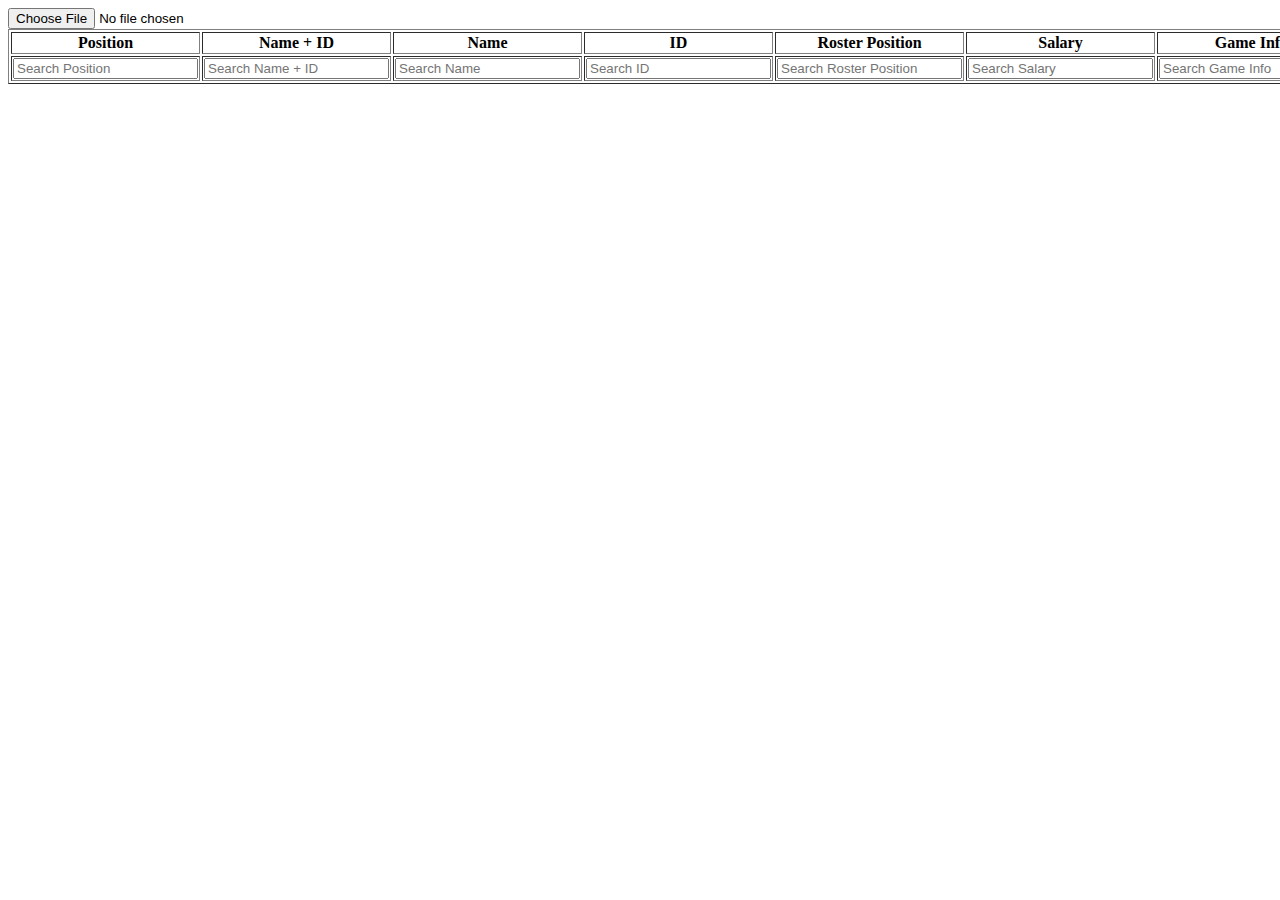
==== frontend/index.html @ 32f3376f "initial commit" ====
<!DOCTYPE html>
<html>
<head>
    <title>Player Data</title>
    <link rel="stylesheet" type="text/css" href="https://cdn.datatables.net/1.13.5/css/jquery.dataTables.css"/>
    <script src="https://code.jquery.com/jquery-3.6.0.min.js"></script>
    <script src="https://cdn.datatables.net/1.13.5/js/jquery.dataTables.min.js"></script>
</head>
<body>
    <input type="file" id="fileInput" accept=".csv"/>
    <table id="myTable" border="1">
        <thead>
            <tr>
                <th>Position</th>
                <th>Name + ID</th>
                <th>Name</th>
                <th>ID</th>
                <th>Roster Position</th>
                <th>Salary</th>
                <th>Game Info</th>
                <th>Team</th>
                <th>Avg Points Per Game</th>
            </tr>
            <tr>
                <th><input type="text" placeholder="Search Position" /></th>
                <th><input type="text" placeholder="Search Name + ID" /></th>
                <th><input type="text" placeholder="Search Name" /></th>
                <th><input type="text" placeholder="Search ID" /></th>
                <th><input type="text" placeholder="Search Roster Position" /></th>
                <th><input type="text" placeholder="Search Salary" /></th>
                <th><input type="text" placeholder="Search Game Info" /></th>
                <th><input type="text" placeholder="Search Team" /></th>
                <th><input type="text" placeholder="Search Avg Points" /></th>
            </tr>
        </thead>
        <tbody>
            <!-- Table body filled dynamically by CSV data -->
        </tbody>
    </table>

    <script>
        $(document).ready(function() {
            const table = $('#myTable').DataTable();

            // Handle the file input
            $('#fileInput').on('change', function(event) {
                const file = event.target.files[0];
                if (file) {
                    const reader = new FileReader();
                    reader.onload = function(e) {
                        const csvData = e.target.result.split('\n').slice(1); // Skip the header
                        csvData.forEach(line => {
                            const row = line.split(',').map(cell => cell.trim());
                            
                            // Ensuring we have exactly 9 columns
                            while (row.length < 9) {
                                row.push('');
                            }

                            if (row.filter(cell => cell).length > 0) {
                                table.row.add(row).draw();
                            }
                        });
                    };
                    reader.readAsText(file);
                }
            });

            // Apply column-specific filtering
            $('#myTable thead tr:eq(1) th input').each(function(index) {
                $(this).on('keyup change', function() {
                    if (table.column(index).search() !== this.value) {
                        table
                            .column(index)
                            .search(this.value)
                            .draw();
                    }
                });
            });
        });
    </script>
</body>
</html>
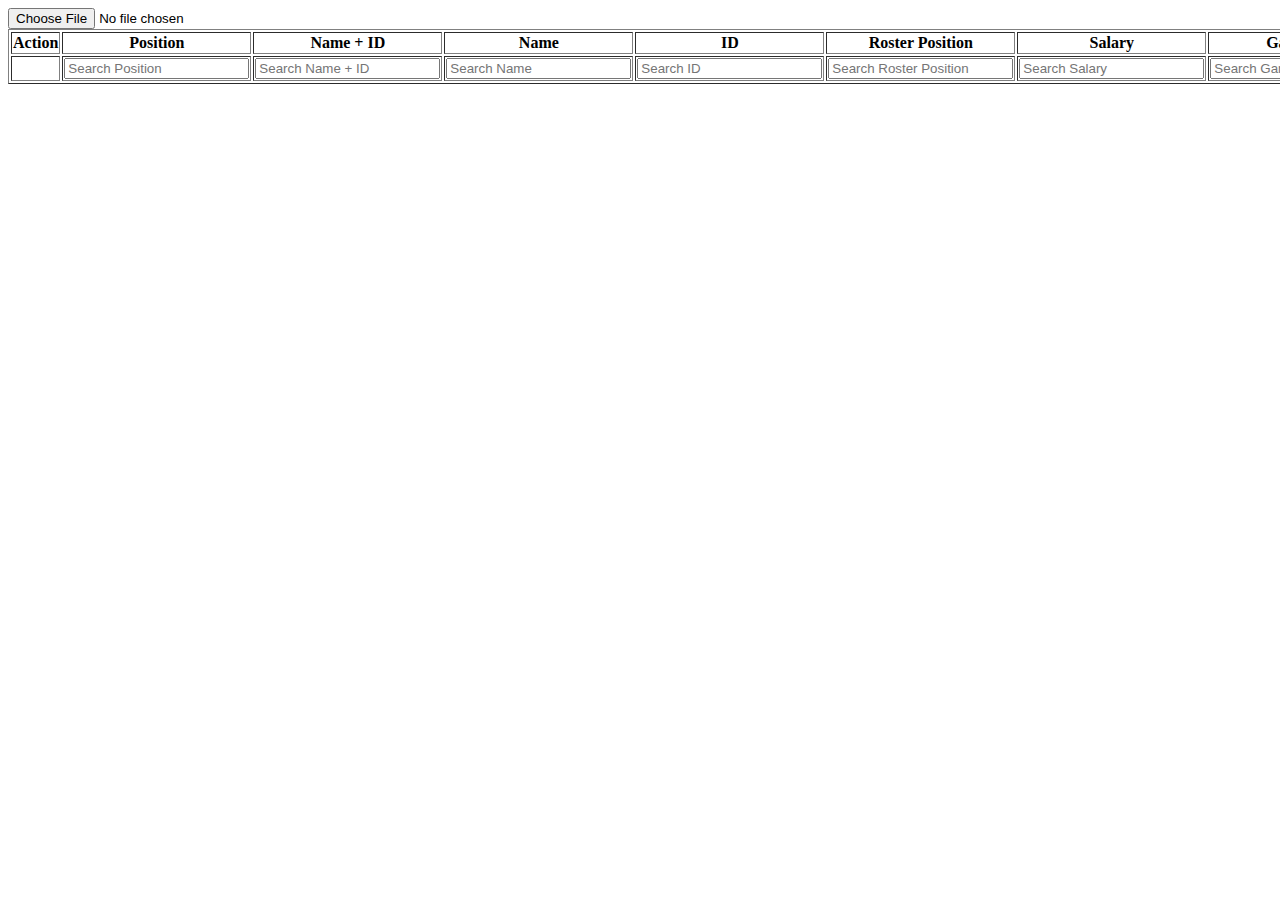
==== commit abd10097: "Change 1" ====
--- a/frontend/index.html
+++ b/frontend/index.html
@@ -1,16 +1,25 @@
 <!DOCTYPE html>
-<html>
+<html lang="en">
 <head>
+    <meta charset="UTF-8">
+    <meta name="viewport" content="width=device-width, initial-scale=1.0">
     <title>Player Data</title>
     <link rel="stylesheet" type="text/css" href="https://cdn.datatables.net/1.13.5/css/jquery.dataTables.css"/>
     <script src="https://code.jquery.com/jquery-3.6.0.min.js"></script>
     <script src="https://cdn.datatables.net/1.13.5/js/jquery.dataTables.min.js"></script>
+    <style>
+        .greyed-out {
+            background-color: #eaeaea; /* Light grey background */
+            color: #aaa; /* Light grey text */
+        }
+    </style>
 </head>
 <body>
     <input type="file" id="fileInput" accept=".csv"/>
     <table id="myTable" border="1">
         <thead>
             <tr>
+                <th>Action</th> <!-- New Action Column -->
                 <th>Position</th>
                 <th>Name + ID</th>
                 <th>Name</th>
@@ -19,9 +28,11 @@
                 <th>Salary</th>
                 <th>Game Info</th>
                 <th>Team</th>
+                <th>Opponent</th>
                 <th>Avg Points Per Game</th>
             </tr>
             <tr>
+                <th></th> <!-- Empty header for Action Column -->
                 <th><input type="text" placeholder="Search Position" /></th>
                 <th><input type="text" placeholder="Search Name + ID" /></th>
                 <th><input type="text" placeholder="Search Name" /></th>
@@ -30,6 +41,7 @@
                 <th><input type="text" placeholder="Search Salary" /></th>
                 <th><input type="text" placeholder="Search Game Info" /></th>
                 <th><input type="text" placeholder="Search Team" /></th>
+                <th><input type="text" placeholder="Search Opponent" /></th>
                 <th><input type="text" placeholder="Search Avg Points" /></th>
             </tr>
         </thead>
@@ -42,6 +54,9 @@
         $(document).ready(function() {
             const table = $('#myTable').DataTable();
 
+            // Hide specified columns: Name + ID (1), ID (3), Roster Position (4), Game Info (6)
+            table.columns([1, 3, 4, 6]).visible(false); // Column indexing is zero-based
+
             // Handle the file input
             $('#fileInput').on('change', function(event) {
                 const file = event.target.files[0];
@@ -51,13 +66,30 @@
                         const csvData = e.target.result.split('\n').slice(1); // Skip the header
                         csvData.forEach(line => {
                             const row = line.split(',').map(cell => cell.trim());
-                            
-                            // Ensuring we have exactly 9 columns
-                            while (row.length < 9) {
-                                row.push('');
-                            }
 
-                            if (row.filter(cell => cell).length > 0) {
+                            // Check for the expected number of columns
+                            if (row.length >= 9) {
+                                const gameInfo = row[6]; // Game Info
+                                const team = row[7]; // Team
+                                let opponent = '';
+
+                                // Extract the opponent from the game info if in the format "Team1@Team2"
+                                if (gameInfo) {
+                                    const teams = gameInfo.split(' ')[0]; // Take the part before the date
+                                    const teamNames = teams.split('@');
+                                    if (teamNames.length === 2) {
+                                        opponent = teamNames[0] === team ? teamNames[1] : teamNames[0];
+                                    }
+                                }
+
+                                // Now we have a new row structure, add opponent before Avg Points column
+                                row.splice(8, 0, opponent); // Insert opponent at index 8
+                                const avgPoints = row.pop(); // Remove existing last element
+                                row.push(avgPoints); // Push Avg Points back
+
+                                // Add checkbox at the beginning of the row
+                                row.unshift('<input type="checkbox" class="row-checkbox" checked />');
+                                
                                 table.row.add(row).draw();
                             }
                         });
@@ -70,12 +102,19 @@
             $('#myTable thead tr:eq(1) th input').each(function(index) {
                 $(this).on('keyup change', function() {
                     if (table.column(index).search() !== this.value) {
-                        table
-                            .column(index)
-                            .search(this.value)
-                            .draw();
+                        table.column(index).search(this.value).draw();
                     }
                 });
+            });
+
+            // Handle checkbox change events
+            $('#myTable tbody').on('change', 'input.row-checkbox', function() {
+                const $row = $(this).closest('tr');
+                if (!$(this).is(':checked')) {
+                    $row.addClass('greyed-out'); // Grey out the row if unchecked
+                } else {
+                    $row.removeClass('greyed-out'); // Restore the original color if checked
+                }
             });
         });
     </script>
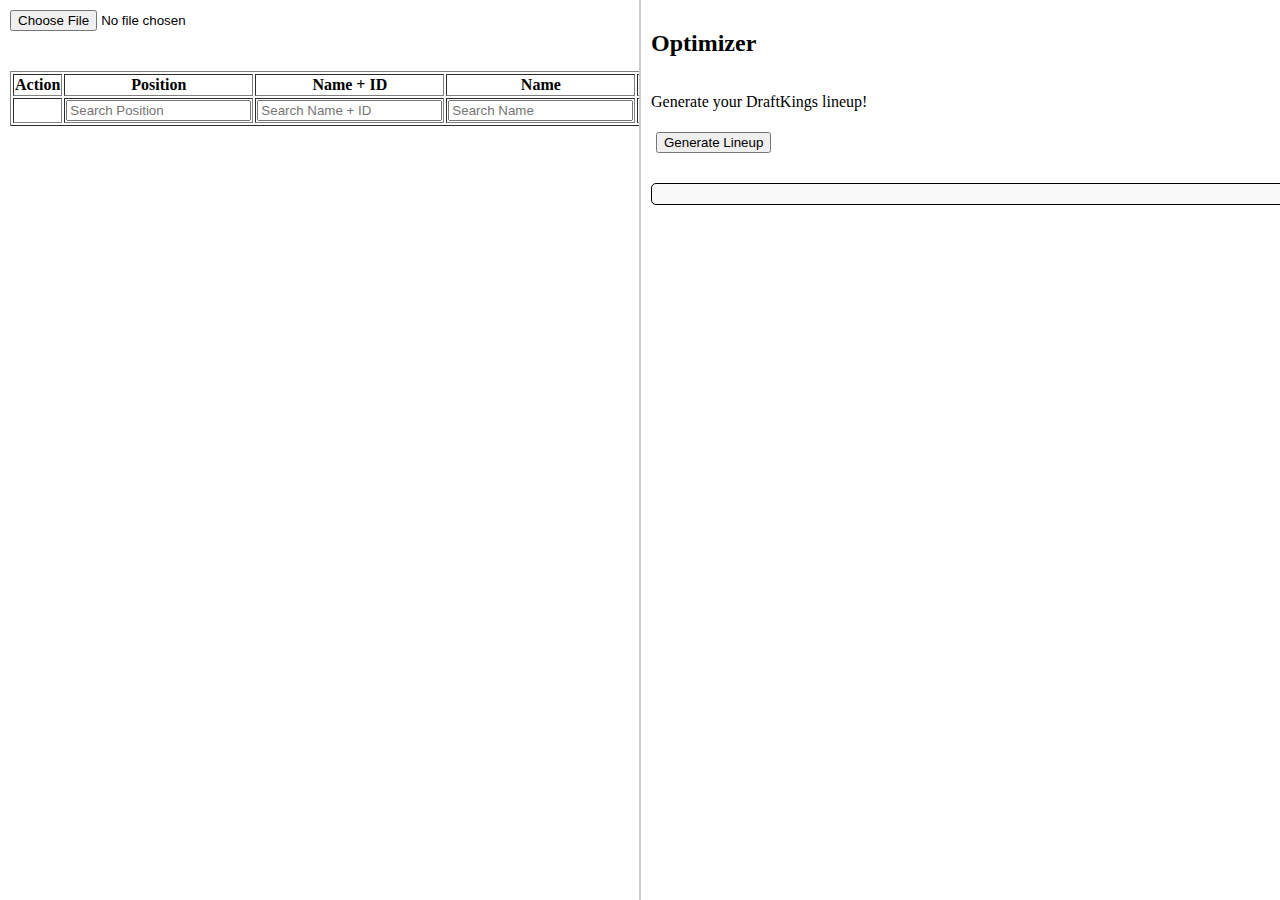
==== commit 5a575308: "Update Tuesday" ====
--- a/frontend/index.html
+++ b/frontend/index.html
@@ -3,118 +3,312 @@
 <head>
     <meta charset="UTF-8">
     <meta name="viewport" content="width=device-width, initial-scale=1.0">
-    <title>Player Data</title>
+    <title>Player Data - Optimizer Update Tuesday</title>
     <link rel="stylesheet" type="text/css" href="https://cdn.datatables.net/1.13.5/css/jquery.dataTables.css"/>
     <script src="https://code.jquery.com/jquery-3.6.0.min.js"></script>
     <script src="https://cdn.datatables.net/1.13.5/js/jquery.dataTables.min.js"></script>
     <style>
+        body {
+            display: flex; /* Use flexbox for the main layout */
+            height: 100vh; /* Full height of the viewport */
+            margin: 0; /* Remove default body margin */
+        }
+        #leftPanel {
+            width: 50%; /* Left panel for DataTable */
+            padding: 10px; /* Padding around the DataTable */
+            overflow-y: auto; /* Enable vertical overflow for scrolling if necessary */
+            border-right: 2px solid #ccc; /* Optional: border between panels */
+        }
+        #rightPanel {
+            width: 50%; /* Right panel for optimizer */
+            padding: 10px; /* Padding around the optimizer area */
+            overflow-y: auto; /* Enable vertical overflow for scrolling if necessary */
+            display: flex; /* Flexbox for layout */
+            flex-direction: column; /* Stack elements vertically */
+            align-items: flex-start; /* Align items to the start */
+        }
         .greyed-out {
             background-color: #eaeaea; /* Light grey background */
             color: #aaa; /* Light grey text */
         }
+        #gamesDisplay {
+            display: flex; /* Use flexbox for horizontal display */
+            flex-wrap: wrap; /* Allow items to wrap */
+            overflow-x: auto; /* Allow horizontal scrolling if necessary */
+            margin-bottom: 20px; /* Space between games and table */
+            padding: 10px; /* Padding around games display */
+        }
+        .game {
+            display: flex;
+            flex-direction: column; /* Stack name and input vertically */
+            align-items: center; /* Center items */
+            margin: 5px;
+            padding: 10px; /* Padding inside each game box */
+            background-color: #444; /* Dark grey background for each game box */
+            color: white; /* White text for better contrast */
+            border-radius: 8px; /* Rounded corners for the boxes */
+            width: auto; /* Auto width to allow flexible sizing */
+            min-width: 100px; /* Minimum width to ensure usability */
+            box-sizing: border-box; /* Include padding in width calculation */
+            text-align: center; /* Center text for each game */
+        }
+        .projected-total {
+            margin-top: 5px; /* Space between game name and input */
+            width: 50px; /* Fixed width for input box (3 digits) */
+            padding: 5px; /* Padding inside input */
+            border: none; /* Remove default border */
+            border-radius: 4px; /* Rounded corners for input */
+        }
+        table {
+            width: 100%; /* Table width to take full available space */
+        }
+        .lineup {
+            margin-top: 20px; /* Space above lineup output */
+            padding: 10px;
+            border: 1px solid #000; /* Border for the lineup */
+            width: 100%;
+            border-radius: 5px;
+            background-color: #f9f9f9; /* Light grey background for lineup */
+        }
+        button {
+            margin: 5px; /* Space between buttons */
+        }
     </style>
 </head>
 <body>
-    <input type="file" id="fileInput" accept=".csv"/>
-    <table id="myTable" border="1">
-        <thead>
-            <tr>
-                <th>Action</th> <!-- New Action Column -->
-                <th>Position</th>
-                <th>Name + ID</th>
-                <th>Name</th>
-                <th>ID</th>
-                <th>Roster Position</th>
-                <th>Salary</th>
-                <th>Game Info</th>
-                <th>Team</th>
-                <th>Opponent</th>
-                <th>Avg Points Per Game</th>
-            </tr>
-            <tr>
-                <th></th> <!-- Empty header for Action Column -->
-                <th><input type="text" placeholder="Search Position" /></th>
-                <th><input type="text" placeholder="Search Name + ID" /></th>
-                <th><input type="text" placeholder="Search Name" /></th>
-                <th><input type="text" placeholder="Search ID" /></th>
-                <th><input type="text" placeholder="Search Roster Position" /></th>
-                <th><input type="text" placeholder="Search Salary" /></th>
-                <th><input type="text" placeholder="Search Game Info" /></th>
-                <th><input type="text" placeholder="Search Team" /></th>
-                <th><input type="text" placeholder="Search Opponent" /></th>
-                <th><input type="text" placeholder="Search Avg Points" /></th>
-            </tr>
-        </thead>
-        <tbody>
-            <!-- Table body filled dynamically by CSV data -->
-        </tbody>
-    </table>
+    <div id="leftPanel">
+        <input type="file" id="fileInput" accept=".csv"/>
+
+        <div id="gamesDisplay"></div>
+
+        <table id="myTable" border="1">
+            <thead>
+                <tr>
+                    <th>Action</th>
+                    <th>Position</th>
+                    <th>Name + ID</th>
+                    <th>Name</th>
+                    <th>ID</th>
+                    <th>Roster Position</th>
+                    <th>Salary</th>
+                    <th>Game Info</th>
+                    <th>Team</th>
+                    <th>Opponent</th>
+                    <th>Avg Points Per Game</th>
+                    <th>Own%</th>
+                    <th>Proj</th>
+                    <th>Value</th>
+                </tr>
+                <tr>
+                    <th></th>
+                    <th><input type="text" placeholder="Search Position" /></th>
+                    <th><input type="text" placeholder="Search Name + ID" /></th>
+                    <th><input type="text" placeholder="Search Name" /></th>
+                    <th><input type="text" placeholder="Search ID" /></th>
+                    <th><input type="text" placeholder="Search Roster Position" /></th>
+                    <th><input type="text" placeholder="Search Salary" /></th>
+                    <th><input type="text" placeholder="Search Game Info" /></th>
+                    <th><input type="text" placeholder="Search Team" /></th>
+                    <th><input type="text" placeholder="Search Opponent" /></th>
+                    <th><input type="text" placeholder="Search Avg Points" /></th>
+                    <th><input type="text" placeholder="Search Own%" /></th>
+                    <th><input type="text" placeholder="Search Proj" /></th>
+                    <th><input type="text" placeholder="Search Value" /></th>
+                </tr>
+            </thead>
+            <tbody>
+                <!-- Table body filled dynamically by CSV data -->
+            </tbody>
+        </table>
+    </div>
+
+    <div id="rightPanel">
+        <h2>Optimizer</h2>
+        <p>Generate your DraftKings lineup!</p>
+        <button id="generateLineupButton" style="margin-bottom: 10px;">Generate Lineup</button>
+        <button id="copyLineupButton" style="display:none; margin-bottom: 10px;">Copy Lineup to Clipboard</button> <!-- Button to copy lineup -->
+        <div id="generatedLineup" class="lineup"></div> <!-- Div to display generated lineup -->
+        <div id="lineupMessage"></div> <!-- Div for displaying messages -->
+    </div>
 
     <script>
         $(document).ready(function() {
             const table = $('#myTable').DataTable();
 
-            // Hide specified columns: Name + ID (1), ID (3), Roster Position (4), Game Info (6)
-            table.columns([1, 3, 4, 6]).visible(false); // Column indexing is zero-based
-
-            // Handle the file input
+            // Hide specified columns
+            table.columns([2, 4, 5, 7, 10]).visible(false); // Column indexing is zero-based
+
+            // Handle file input
             $('#fileInput').on('change', function(event) {
                 const file = event.target.files[0];
                 if (file) {
                     const reader = new FileReader();
                     reader.onload = function(e) {
-                        const csvData = e.target.result.split('\n').slice(1); // Skip the header
+                        const csvData = e.target.result.split('\n').slice(1); // Skip header
+                        const games = new Set(); // Using a Set to store unique games
+
+                        $('#gamesDisplay').empty(); // Clear previous games
+
                         csvData.forEach(line => {
                             const row = line.split(',').map(cell => cell.trim());
-
-                            // Check for the expected number of columns
-                            if (row.length >= 9) {
+                            if (row.length >= 12) {
                                 const gameInfo = row[6]; // Game Info
                                 const team = row[7]; // Team
                                 let opponent = '';
 
-                                // Extract the opponent from the game info if in the format "Team1@Team2"
                                 if (gameInfo) {
-                                    const teams = gameInfo.split(' ')[0]; // Take the part before the date
+                                    const teams = gameInfo.split(' ')[0];
                                     const teamNames = teams.split('@');
+
                                     if (teamNames.length === 2) {
-                                        opponent = teamNames[0] === team ? teamNames[1] : teamNames[0];
+                                        const awayTeam = teamNames[0];
+                                        const homeTeam = teamNames[1];
+                                        opponent = awayTeam === team ? homeTeam : awayTeam;
+                                        const gameString = `${awayTeam} vs ${homeTeam}`;
+                                        games.add(gameString);
                                     }
                                 }
 
-                                // Now we have a new row structure, add opponent before Avg Points column
-                                row.splice(8, 0, opponent); // Insert opponent at index 8
-                                const avgPoints = row.pop(); // Remove existing last element
-                                row.push(avgPoints); // Push Avg Points back
-
-                                // Add checkbox at the beginning of the row
-                                row.unshift('<input type="checkbox" class="row-checkbox" checked />');
-                                
+                                row.splice(8, 0, opponent); // Insert opponent before Avg Points
+                                const avgPoints = row.pop(); // Remove Avg Points
+                                row.push(avgPoints); // Add Avg Points
+                                const value = row.pop(); // Pop value
+                                const proj = row.pop(); // Pop proj
+                                const own = row.pop(); // Pop own
+                                row.push(own, proj, value); // Add the new columns back to the row
+
+                                // Add an action button to each player
+                                const actionButton = '<button class="include-player">Include</button>';
+                                row.unshift(actionButton); // Add action button
                                 table.row.add(row).draw();
                             }
                         });
+
+                        // Display the games
+                        games.forEach(game => {
+                            $('#gamesDisplay').append(`
+                                <div class="game">
+                                    <span>${game}</span>
+                                    <input type="text" class="projected-total" maxlength="3" placeholder="Tot" />
+                                </div>
+                            `);
+                        });
                     };
                     reader.readAsText(file);
                 }
             });
 
-            // Apply column-specific filtering
-            $('#myTable thead tr:eq(1) th input').each(function(index) {
-                $(this).on('keyup change', function() {
-                    if (table.column(index).search() !== this.value) {
-                        table.column(index).search(this.value).draw();
+            // Toggle Inclusion/Exclusion of a Player
+            $('#myTable tbody').on('click', '.include-player', function() {
+                const $row = $(this).closest('tr');
+                const rowData = table.row($row).data();
+                const isSelected = $(this).text() === 'Exclude';
+                const newText = isSelected ? 'Include' : 'Exclude';
+
+                $(this).text(newText); // Toggle button text
+                $row.toggleClass('greyed-out', isSelected); // Toggle row styling based on selection
+                if (isSelected) {
+                    $row.find('.row-checkbox').prop('checked', false); // Ensure checkbox is unchecked if excluded
+                }
+            });
+
+            // Lineup Generation Logic
+            $('#generateLineupButton').on('click', function() {
+                const selectedPlayers = [];
+                
+                // Collect selected players
+                $('#myTable tbody').find('button.include-player:contains("Exclude")').each(function() {
+                    const $row = $(this).closest('tr');
+                    const rowData = table.row($row).data();
+                    selectedPlayers.push({
+                        position: rowData[1],
+                        name: rowData[3],
+                        salary: parseFloat(rowData[6]), // parse salary to float
+                        exclude: false // Flag to track inclusion
+                    });
+                });
+
+                const lineup = {
+                    totalPlayers: 9,
+                    maxSalary: 50000,
+                    counts: {
+                        QB: 1,
+                        RB: 2,
+                        WR: 3,
+                        TE: 1,
+                        FLEX: 1, // RB/WR/TE
+                        DST: 1
+                    },
+                    selected: [],
+                    totalSalary: 0,
+                    errorMessage: ''
+                };
+
+                // Randomly select players while obeying restrictions
+                const takenPositions = { RB: 0, WR: 0, FLEX: 0 };
+
+                while (lineup.selected.length < lineup.totalPlayers) {
+                    const randomIndex = Math.floor(Math.random() * selectedPlayers.length);
+                    const player = selectedPlayers[randomIndex];
+
+                    if (lineup.counts[player.position] > 0 || 
+                        (player.position === 'RB' && takenPositions.RB < 2) || 
+                        (player.position === 'WR' && takenPositions.WR < 3)) {
+                        
+                        // Don't allow duplicates
+                        if (!lineup.selected.includes(player)) {
+                            lineup.selected.push(player);
+                            lineup.totalSalary += player.salary;
+
+                            // Update position counts
+                            switch (player.position) {
+                                case 'QB': lineup.counts.QB--; break;
+                                case 'RB': 
+                                    lineup.counts.RB--; 
+                                    takenPositions.RB++; 
+                                    break;
+                                case 'WR': 
+                                    lineup.counts.WR--; 
+                                    takenPositions.WR++; 
+                                    break;
+                                case 'TE': lineup.counts.TE--; break;
+                                case 'DST': lineup.counts.DST--; break;
+                            }
+                        }
                     }
+                }
+
+                // Check if lineup exceeds salary cap or complies with selection
+                if (lineup.totalSalary > lineup.maxSalary) {
+                    lineup.errorMessage = `Total salary exceeds the maximum allowed ($${lineup.maxSalary}).`;
+                }
+
+                // Display lineup or error message
+                const $lineupDiv = $('#generatedLineup');
+                $lineupDiv.empty(); // Clear previous lineup
+
+                if (lineup.errorMessage) {
+                    $('#lineupMessage').text(lineup.errorMessage);
+                } else {
+                    // Format and display generated lineup
+                    $lineupDiv.append('<h3>Your DraftKings Lineup:</h3>');
+                    lineup.selected.forEach(player => {
+                        const playerEntry = `<div>${player.position}: ${player.name} - $${player.salary}</div>`;
+                        $lineupDiv.append(playerEntry);
+                    });
+                    $lineupDiv.append(`<strong>Total Salary: $${lineup.totalSalary}</strong>`);
+                    $('#copyLineupButton').show(); // Show copy button if lineup is generated
+                }
+            });
+
+            // Copy Lineup to Clipboard
+            $('#copyLineupButton').on('click', function() {
+                const lineup = $('#generatedLineup').text();
+                navigator.clipboard.writeText(lineup).then(() => {
+                    alert('Lineup copied to clipboard!');
+                }).catch(err => {
+                    alert('Failed to copy lineup: ', err);
                 });
-            });
-
-            // Handle checkbox change events
-            $('#myTable tbody').on('change', 'input.row-checkbox', function() {
-                const $row = $(this).closest('tr');
-                if (!$(this).is(':checked')) {
-                    $row.addClass('greyed-out'); // Grey out the row if unchecked
-                } else {
-                    $row.removeClass('greyed-out'); // Restore the original color if checked
-                }
             });
         });
     </script>
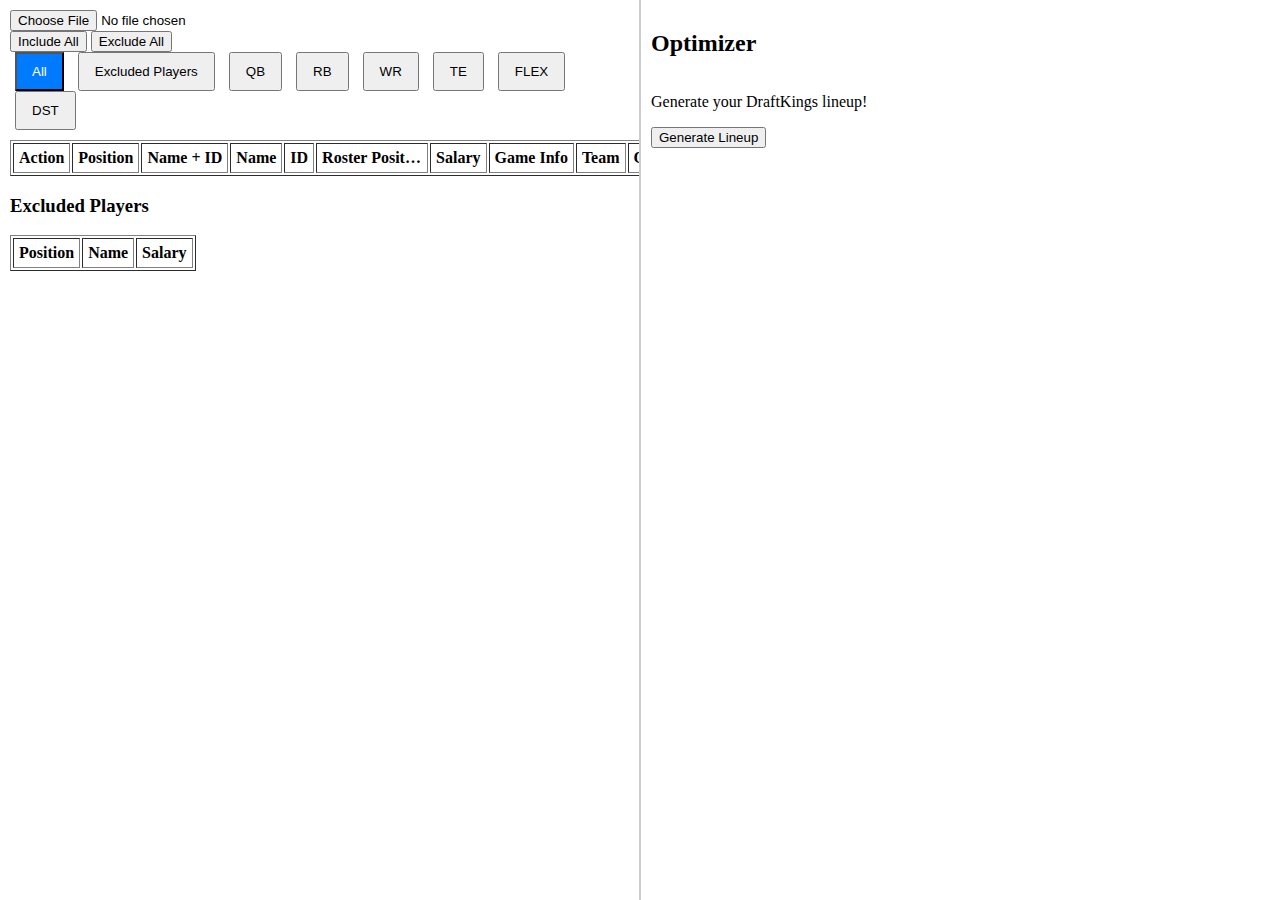
==== commit 4c69786c: "OptimizerUpdate3" ====
--- a/frontend/index.html
+++ b/frontend/index.html
@@ -3,83 +3,76 @@
 <head>
     <meta charset="UTF-8">
     <meta name="viewport" content="width=device-width, initial-scale=1.0">
-    <title>Player Data - Optimizer Update Tuesday</title>
+    <title>Player Data - Optimizer</title>
     <link rel="stylesheet" type="text/css" href="https://cdn.datatables.net/1.13.5/css/jquery.dataTables.css"/>
     <script src="https://code.jquery.com/jquery-3.6.0.min.js"></script>
     <script src="https://cdn.datatables.net/1.13.5/js/jquery.dataTables.min.js"></script>
     <style>
         body {
-            display: flex; /* Use flexbox for the main layout */
-            height: 100vh; /* Full height of the viewport */
-            margin: 0; /* Remove default body margin */
+            display: flex;
+            height: 100vh;
+            margin: 0;
         }
         #leftPanel {
-            width: 50%; /* Left panel for DataTable */
-            padding: 10px; /* Padding around the DataTable */
-            overflow-y: auto; /* Enable vertical overflow for scrolling if necessary */
-            border-right: 2px solid #ccc; /* Optional: border between panels */
+            width: 50%;
+            padding: 10px;
+            overflow-y: auto;
+            border-right: 2px solid #ccc;
         }
         #rightPanel {
-            width: 50%; /* Right panel for optimizer */
-            padding: 10px; /* Padding around the optimizer area */
-            overflow-y: auto; /* Enable vertical overflow for scrolling if necessary */
-            display: flex; /* Flexbox for layout */
-            flex-direction: column; /* Stack elements vertically */
-            align-items: flex-start; /* Align items to the start */
-        }
-        .greyed-out {
-            background-color: #eaeaea; /* Light grey background */
-            color: #aaa; /* Light grey text */
-        }
-        #gamesDisplay {
-            display: flex; /* Use flexbox for horizontal display */
-            flex-wrap: wrap; /* Allow items to wrap */
-            overflow-x: auto; /* Allow horizontal scrolling if necessary */
-            margin-bottom: 20px; /* Space between games and table */
-            padding: 10px; /* Padding around games display */
-        }
-        .game {
+            width: 50%;
+            padding: 10px;
+            overflow-y: auto;
             display: flex;
-            flex-direction: column; /* Stack name and input vertically */
-            align-items: center; /* Center items */
-            margin: 5px;
-            padding: 10px; /* Padding inside each game box */
-            background-color: #444; /* Dark grey background for each game box */
-            color: white; /* White text for better contrast */
-            border-radius: 8px; /* Rounded corners for the boxes */
-            width: auto; /* Auto width to allow flexible sizing */
-            min-width: 100px; /* Minimum width to ensure usability */
-            box-sizing: border-box; /* Include padding in width calculation */
-            text-align: center; /* Center text for each game */
-        }
-        .projected-total {
-            margin-top: 5px; /* Space between game name and input */
-            width: 50px; /* Fixed width for input box (3 digits) */
-            padding: 5px; /* Padding inside input */
-            border: none; /* Remove default border */
-            border-radius: 4px; /* Rounded corners for input */
-        }
-        table {
-            width: 100%; /* Table width to take full available space */
-        }
-        .lineup {
-            margin-top: 20px; /* Space above lineup output */
-            padding: 10px;
-            border: 1px solid #000; /* Border for the lineup */
-            width: 100%;
-            border-radius: 5px;
-            background-color: #f9f9f9; /* Light grey background for lineup */
-        }
-        button {
-            margin: 5px; /* Space between buttons */
+            flex-direction: column;
+            align-items: flex-start;
+        }
+        /* Other existing styles... */
+        
+        /* Updated CSS for table columns */
+        th, td {
+            max-width: 100px; 
+            overflow: hidden;
+            text-overflow: ellipsis;
+            white-space: nowrap;
+            padding: 5px; 
+        }
+
+        /* Tabs style */
+        .tabs {
+            margin-bottom: 10px;
+        }
+        .tab {
+            padding: 10px 15px;
+            margin: 0 5px;
+            cursor: pointer;
+        }
+        .active-tab {
+            background-color: #007bff;
+            color: white;
         }
     </style>
 </head>
 <body>
     <div id="leftPanel">
         <input type="file" id="fileInput" accept=".csv"/>
-
         <div id="gamesDisplay"></div>
+        
+        <!-- Include/Exclude buttons -->
+        <button id="includeAllButton">Include All</button>
+        <button id="excludeAllButton">Exclude All</button>
+
+        <!-- Player Filter Tabs -->
+        <div class="tabs">
+            <button class="tab active-tab" data-filter="ALL">All</button>
+            <button class="tab" data-filter="EXCLUDED">Excluded Players</button>
+            <button class="tab" data-filter="QB">QB</button>
+            <button class="tab" data-filter="RB">RB</button>
+            <button class="tab" data-filter="WR">WR</button>
+            <button class="tab" data-filter="TE">TE</button>
+            <button class="tab" data-filter="FLEX">FLEX</button>
+            <button class="tab" data-filter="DST">DST</button>
+        </div>
 
         <table id="myTable" border="1">
             <thead>
@@ -99,25 +92,24 @@
                     <th>Proj</th>
                     <th>Value</th>
                 </tr>
+            </thead>
+            <tbody>
+                <!-- Table body will be filled dynamically by CSV data -->
+            </tbody>
+        </table>
+        
+        <!-- Excluded Players Table -->
+        <h3>Excluded Players</h3>
+        <table id="excludedTable" border="1">
+            <thead>
                 <tr>
-                    <th></th>
-                    <th><input type="text" placeholder="Search Position" /></th>
-                    <th><input type="text" placeholder="Search Name + ID" /></th>
-                    <th><input type="text" placeholder="Search Name" /></th>
-                    <th><input type="text" placeholder="Search ID" /></th>
-                    <th><input type="text" placeholder="Search Roster Position" /></th>
-                    <th><input type="text" placeholder="Search Salary" /></th>
-                    <th><input type="text" placeholder="Search Game Info" /></th>
-                    <th><input type="text" placeholder="Search Team" /></th>
-                    <th><input type="text" placeholder="Search Opponent" /></th>
-                    <th><input type="text" placeholder="Search Avg Points" /></th>
-                    <th><input type="text" placeholder="Search Own%" /></th>
-                    <th><input type="text" placeholder="Search Proj" /></th>
-                    <th><input type="text" placeholder="Search Value" /></th>
+                    <th>Position</th>
+                    <th>Name</th>
+                    <th>Salary</th>
                 </tr>
             </thead>
             <tbody>
-                <!-- Table body filled dynamically by CSV data -->
+                <!-- Excluded players will be added here -->
             </tbody>
         </table>
     </div>
@@ -126,17 +118,19 @@
         <h2>Optimizer</h2>
         <p>Generate your DraftKings lineup!</p>
         <button id="generateLineupButton" style="margin-bottom: 10px;">Generate Lineup</button>
-        <button id="copyLineupButton" style="display:none; margin-bottom: 10px;">Copy Lineup to Clipboard</button> <!-- Button to copy lineup -->
-        <div id="generatedLineup" class="lineup"></div> <!-- Div to display generated lineup -->
-        <div id="lineupMessage"></div> <!-- Div for displaying messages -->
+        <button id="copyLineupButton" style="display:none; margin-bottom: 10px;">Copy Lineup to Clipboard</button>
+        <div id="generatedLineup" class="lineup"></div>
+        <div id="lineupMessage"></div>
     </div>
 
     <script>
         $(document).ready(function() {
             const table = $('#myTable').DataTable();
-
-            // Hide specified columns
-            table.columns([2, 4, 5, 7, 10]).visible(false); // Column indexing is zero-based
+            const excludedTable = $('#excludedTable').DataTable({
+                "bPaginate": false,  // Disable pagination
+                "bInfo": false,      // Disable table information
+                "bFilter": false     // Disable filtering
+            });
 
             // Handle file input
             $('#fileInput').on('change', function(event) {
@@ -144,47 +138,42 @@
                 if (file) {
                     const reader = new FileReader();
                     reader.onload = function(e) {
-                        const csvData = e.target.result.split('\n').slice(1); // Skip header
-                        const games = new Set(); // Using a Set to store unique games
-
-                        $('#gamesDisplay').empty(); // Clear previous games
+                        const csvData = e.target.result.split('\n').slice(1); 
+                        const games = new Set();
+
+                        $('#gamesDisplay').empty(); 
 
                         csvData.forEach(line => {
                             const row = line.split(',').map(cell => cell.trim());
                             if (row.length >= 12) {
-                                const gameInfo = row[6]; // Game Info
-                                const team = row[7]; // Team
+                                const gameInfo = row[6]; 
+                                const team = row[7]; 
                                 let opponent = '';
 
                                 if (gameInfo) {
-                                    const teams = gameInfo.split(' ')[0];
-                                    const teamNames = teams.split('@');
-
-                                    if (teamNames.length === 2) {
-                                        const awayTeam = teamNames[0];
-                                        const homeTeam = teamNames[1];
+                                    const teams = gameInfo.split(' ')[0].split('@');
+                                    if (teams.length === 2) {
+                                        const awayTeam = teams[0];
+                                        const homeTeam = teams[1];
                                         opponent = awayTeam === team ? homeTeam : awayTeam;
                                         const gameString = `${awayTeam} vs ${homeTeam}`;
                                         games.add(gameString);
                                     }
                                 }
 
-                                row.splice(8, 0, opponent); // Insert opponent before Avg Points
-                                const avgPoints = row.pop(); // Remove Avg Points
-                                row.push(avgPoints); // Add Avg Points
-                                const value = row.pop(); // Pop value
-                                const proj = row.pop(); // Pop proj
-                                const own = row.pop(); // Pop own
-                                row.push(own, proj, value); // Add the new columns back to the row
-
-                                // Add an action button to each player
-                                const actionButton = '<button class="include-player">Include</button>';
-                                row.unshift(actionButton); // Add action button
+                                row.splice(8, 0, opponent); 
+                                const avgPoints = row.pop(); 
+                                row.push(avgPoints); 
+                                const value = row.pop(); 
+                                const proj = row.pop(); 
+                                const own = row.pop(); 
+                                row.push(own, proj, value); 
+                                const actionButton = '<button class="include-player">Exclude</button>';
+                                row.unshift(actionButton);
                                 table.row.add(row).draw();
                             }
                         });
 
-                        // Display the games
                         games.forEach(game => {
                             $('#gamesDisplay').append(`
                                 <div class="game">
@@ -202,33 +191,75 @@
             $('#myTable tbody').on('click', '.include-player', function() {
                 const $row = $(this).closest('tr');
                 const rowData = table.row($row).data();
-                const isSelected = $(this).text() === 'Exclude';
-                const newText = isSelected ? 'Include' : 'Exclude';
-
-                $(this).text(newText); // Toggle button text
-                $row.toggleClass('greyed-out', isSelected); // Toggle row styling based on selection
-                if (isSelected) {
-                    $row.find('.row-checkbox').prop('checked', false); // Ensure checkbox is unchecked if excluded
-                }
-            });
-
+                
+                // Exclude player
+                if ($(this).text() === 'Exclude') {
+                    table.row($row).remove().draw();
+
+                    // Add to excluded players table
+                    excludedTable.row.add([
+                        rowData[1], // Position
+                        rowData[3], // Name
+                        rowData[6]  // Salary
+                    ]).draw();
+
+                    $(this).text('Include'); // Change button text in excluded players to 'Include'
+                } else {
+                    // Include player back to main table
+                    excludedTable.row($row).remove().draw();
+                    table.row.add(rowData).draw();
+                    $(this).text('Exclude'); // Change button text in main table back to 'Exclude'
+                }
+            });
+
+            // Tab functionality to filter players
+            $('.tab').on('click', function() {
+                const filter = $(this).data('filter');
+                $('.tab').removeClass('active-tab'); 
+                $(this).addClass('active-tab'); 
+                filterPlayers(filter);
+            });
+
+            function filterPlayers(position) {
+                $('#myTable tbody tr').show(); 
+                $('#excludedTable tbody tr').hide(); // Hide excluded players initially
+                
+                // Show excluded players when tab is clicked
+                if (position === 'EXCLUDED') {
+                    $('#excludedTable').show(); // Show excluded players
+                    $('#myTable').hide(); // Hide included players
+                } else {
+                    $('#excludedTable').hide(); // Hide excluded players
+                    if (position !== 'ALL') {
+                        $('#myTable tbody tr').filter(function() {
+                            return $(this).find('td').eq(1).text() !== position; // Filter function
+                        }).hide(); 
+                    }
+                }
+            }
+
+            // Initially hide excluded players table
+            $('#excludedTable').hide();
+            filterPlayers('ALL'); // Start with showing all players
+            
             // Lineup Generation Logic
             $('#generateLineupButton').on('click', function() {
                 const selectedPlayers = [];
-                
-                // Collect selected players
-                $('#myTable tbody').find('button.include-player:contains("Exclude")').each(function() {
+
+                $('#myTable tbody').find('button.include-player:contains("Include")').each(function() {
                     const $row = $(this).closest('tr');
                     const rowData = table.row($row).data();
                     selectedPlayers.push({
                         position: rowData[1],
                         name: rowData[3],
-                        salary: parseFloat(rowData[6]), // parse salary to float
-                        exclude: false // Flag to track inclusion
+                        salary: parseFloat(rowData[6]),
+                        rosterPosition: rowData[5]
                     });
                 });
 
-                const lineup = {
+                console.log("Selected Players: ", selectedPlayers); 
+
+                const lineupConstraints = {
                     totalPlayers: 9,
                     maxSalary: 50000,
                     counts: {
@@ -236,69 +267,65 @@
                         RB: 2,
                         WR: 3,
                         TE: 1,
-                        FLEX: 1, // RB/WR/TE
-                        DST: 1
+                        DST: 1,
+                        FLEX: 1
                     },
                     selected: [],
                     totalSalary: 0,
-                    errorMessage: ''
                 };
 
-                // Randomly select players while obeying restrictions
-                const takenPositions = { RB: 0, WR: 0, FLEX: 0 };
-
-                while (lineup.selected.length < lineup.totalPlayers) {
+                let attempts = 0;
+                const maxAttempts = 10000; 
+
+                while (lineupConstraints.selected.length < lineupConstraints.totalPlayers && attempts < maxAttempts) {
                     const randomIndex = Math.floor(Math.random() * selectedPlayers.length);
                     const player = selectedPlayers[randomIndex];
 
-                    if (lineup.counts[player.position] > 0 || 
-                        (player.position === 'RB' && takenPositions.RB < 2) || 
-                        (player.position === 'WR' && takenPositions.WR < 3)) {
-                        
-                        // Don't allow duplicates
-                        if (!lineup.selected.includes(player)) {
-                            lineup.selected.push(player);
-                            lineup.totalSalary += player.salary;
-
-                            // Update position counts
-                            switch (player.position) {
-                                case 'QB': lineup.counts.QB--; break;
-                                case 'RB': 
-                                    lineup.counts.RB--; 
-                                    takenPositions.RB++; 
-                                    break;
-                                case 'WR': 
-                                    lineup.counts.WR--; 
-                                    takenPositions.WR++; 
-                                    break;
-                                case 'TE': lineup.counts.TE--; break;
-                                case 'DST': lineup.counts.DST--; break;
-                            }
+                    if (!player) continue; 
+
+                    const canAddPlayer = lineupConstraints.totalSalary + player.salary <= lineupConstraints.maxSalary &&
+                        (lineupConstraints.counts[player.position] > 0 ||
+                            (['RB', 'WR', 'TE'].includes(player.position) && lineupConstraints.counts.FLEX > 0));
+
+                    if (canAddPlayer) {
+                        lineupConstraints.selected.push(player);
+                        lineupConstraints.totalSalary += player.salary;
+
+                        if (lineupConstraints.counts[player.position] > 0) {
+                            lineupConstraints.counts[player.position]--;
+                        } else if (['RB', 'WR', 'TE'].includes(player.position)) {
+                            lineupConstraints.counts.FLEX--;
                         }
                     }
-                }
-
-                // Check if lineup exceeds salary cap or complies with selection
-                if (lineup.totalSalary > lineup.maxSalary) {
-                    lineup.errorMessage = `Total salary exceeds the maximum allowed ($${lineup.maxSalary}).`;
-                }
-
-                // Display lineup or error message
+                    attempts++; 
+                }
+
+                const isValidLineup = lineupConstraints.selected.length === lineupConstraints.totalPlayers &&
+                                      lineupConstraints.totalSalary <= lineupConstraints.maxSalary &&
+                                      lineupConstraints.counts.QB === 0 &&
+                                      lineupConstraints.counts.RB === 0 &&
+                                      lineupConstraints.counts.WR === 0 &&
+                                      lineupConstraints.counts.TE === 0 &&
+                                      lineupConstraints.counts.DST === 0 &&
+                                      lineupConstraints.counts.FLEX === 0;
+
+                if (!isValidLineup) {
+                    $('#lineupMessage').text(`Unable to generate a valid lineup after ${attempts} attempts. Please ensure there are enough players of each type.`);
+                    console.log("Final Position Counts:", lineupConstraints.counts); 
+                    console.log("Selected Players after attempts:", lineupConstraints.selected);
+                    return;
+                }
+
                 const $lineupDiv = $('#generatedLineup');
-                $lineupDiv.empty(); // Clear previous lineup
-
-                if (lineup.errorMessage) {
-                    $('#lineupMessage').text(lineup.errorMessage);
-                } else {
-                    // Format and display generated lineup
-                    $lineupDiv.append('<h3>Your DraftKings Lineup:</h3>');
-                    lineup.selected.forEach(player => {
-                        const playerEntry = `<div>${player.position}: ${player.name} - $${player.salary}</div>`;
-                        $lineupDiv.append(playerEntry);
-                    });
-                    $lineupDiv.append(`<strong>Total Salary: $${lineup.totalSalary}</strong>`);
-                    $('#copyLineupButton').show(); // Show copy button if lineup is generated
-                }
+                $lineupDiv.empty().append('<h3>Your DraftKings Lineup:</h3>');
+                lineupConstraints.selected.forEach(player => {
+                    const playerEntry = `<div>${player.position}: ${player.name} - $${player.salary}</div>`;
+                    $lineupDiv.append(playerEntry);
+                });
+
+                $lineupDiv.append(`<strong>Total Salary: $${lineupConstraints.totalSalary}</strong>`);
+                $('#copyLineupButton').show();
+                $('#lineupMessage').text('');
             });
 
             // Copy Lineup to Clipboard
